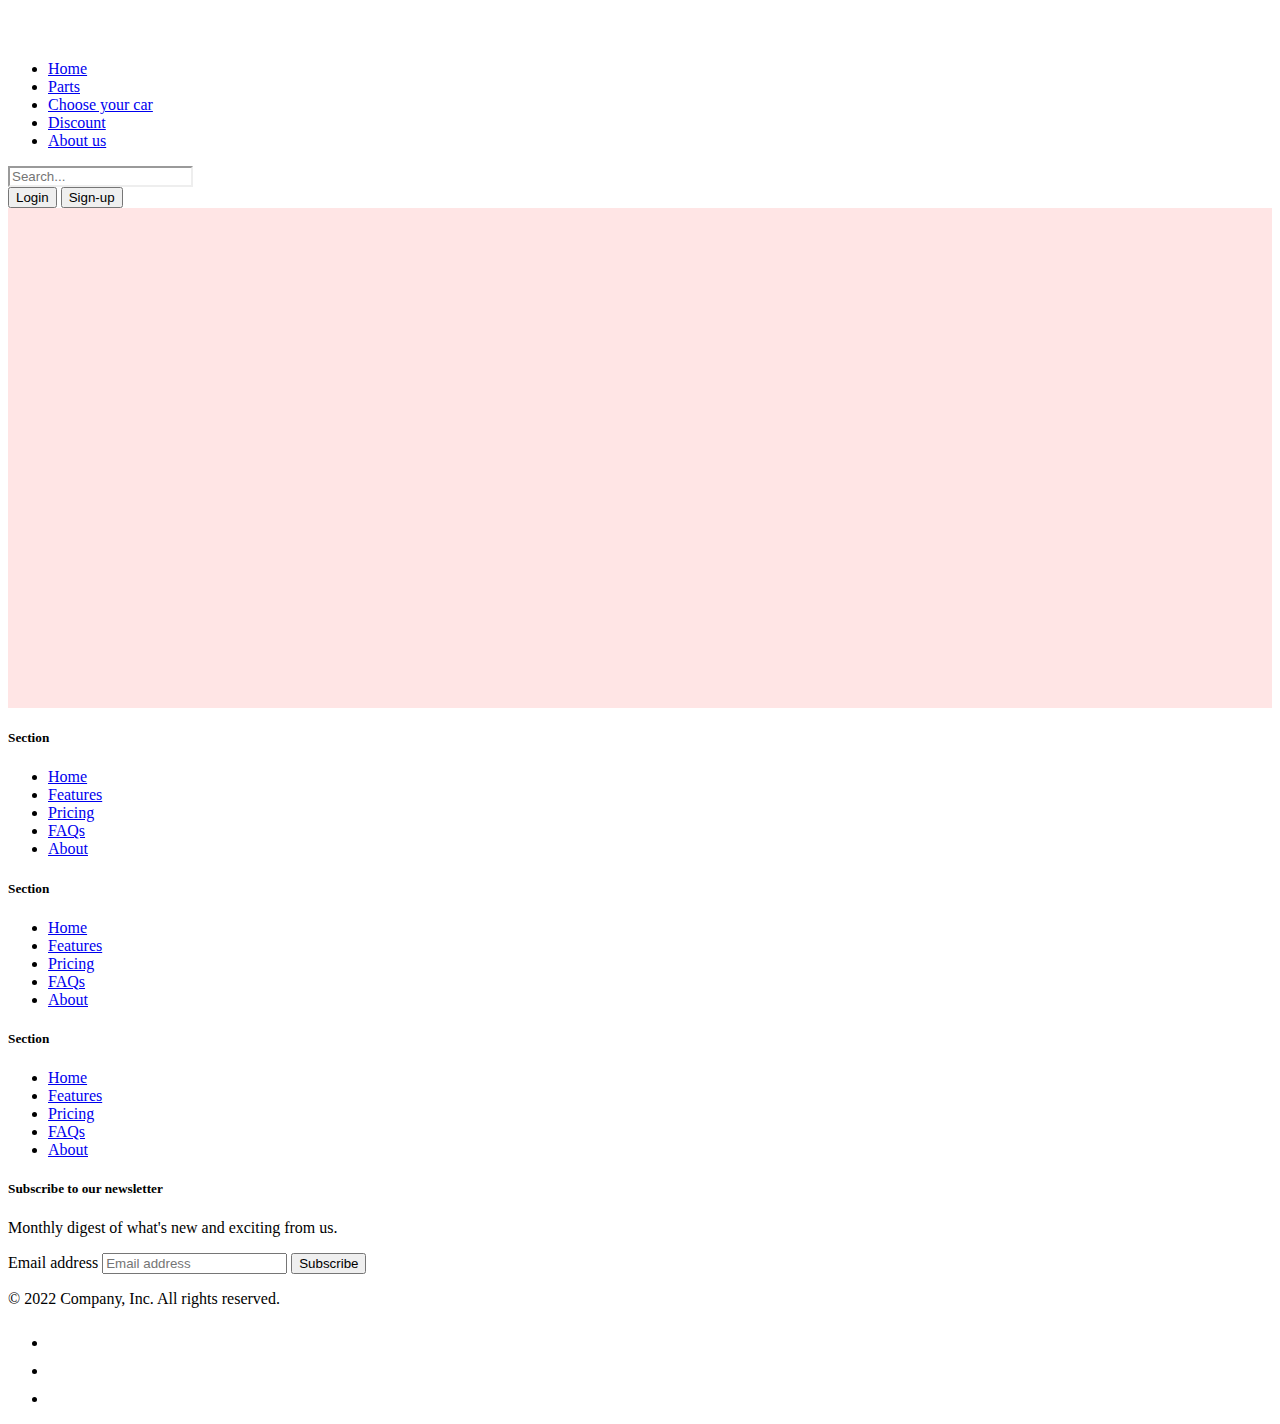
==== src/main/resources/templates/index.html @ 72317a07 "Add db connection. Getting user from db" ====
<!DOCTYPE html>
<html lang="en">
<head>
    <meta charset="UTF-8">
    <title>Autoparts inc.</title>
    <link href="https://cdn.jsdelivr.net/npm/bootstrap@5.2.2/dist/css/bootstrap.min.css" rel="stylesheet" integrity="sha384-Zenh87qX5JnK2Jl0vWa8Ck2rdkQ2Bzep5IDxbcnCeuOxjzrPF/et3URy9Bv1WTRi" crossorigin="anonymous">
    <link href="../static/css/index.css" rel="stylesheet">
</head>
<body>
    <header class="p-3 text-bg-dark">
        <div class="container">
            <div class="d-flex flex-wrap align-items-center justify-content-center justify-content-lg-start">
                <a href="/" class="d-flex align-items-center mb-2 mb-lg-0 text-white text-decoration-none">
                    <svg class="bi me-2" width="40" height="32" role="img" aria-label="Bootstrap"><use xlink:href="#bootstrap"></use></svg>
                </a>

                <ul class="nav col-12 col-lg-auto me-lg-auto mb-2 justify-content-center mb-md-0">
                    <li><a href="#" class="nav-link px-2 text-secondary">Home</a></li>
                    <li><a href="#" class="nav-link px-2 text-white">Parts</a></li>
                    <li><a href="#" class="nav-link px-2 text-white">Choose your car</a></li>
                    <li><a href="#" class="nav-link px-2 text-white">Discount</a></li>
                    <li><a href="#" class="nav-link px-2 text-white">About us</a></li>
                </ul>

                <form class="col-12 col-lg-auto mb-3 mb-lg-0 me-lg-3" role="search">
                    <input type="search" class="form-control form-control-dark text-bg-dark" placeholder="Search..." aria-label="Search">
                </form>

                <div class="text-end">
                    <button type="button" class="btn btn-outline-light me-2">Login</button>
                    <button type="button" class="btn btn-warning">Sign-up</button>
                </div>
            </div>
        </div>
    </header>

    <article style="height: 500px; background-color: rgba(255,0,0,0.1);">


    </article>


    <div class="container">
        <footer class="py-5">
            <div class="row">
                <div class="col-6 col-md-2 mb-3">
                    <h5>Section</h5>
                    <ul class="nav flex-column">
                        <li class="nav-item mb-2"><a href="#" class="nav-link p-0 text-muted">Home</a></li>
                        <li class="nav-item mb-2"><a href="#" class="nav-link p-0 text-muted">Features</a></li>
                        <li class="nav-item mb-2"><a href="#" class="nav-link p-0 text-muted">Pricing</a></li>
                        <li class="nav-item mb-2"><a href="#" class="nav-link p-0 text-muted">FAQs</a></li>
                        <li class="nav-item mb-2"><a href="#" class="nav-link p-0 text-muted">About</a></li>
                    </ul>
                </div>

                <div class="col-6 col-md-2 mb-3">
                    <h5>Section</h5>
                    <ul class="nav flex-column">
                        <li class="nav-item mb-2"><a href="#" class="nav-link p-0 text-muted">Home</a></li>
                        <li class="nav-item mb-2"><a href="#" class="nav-link p-0 text-muted">Features</a></li>
                        <li class="nav-item mb-2"><a href="#" class="nav-link p-0 text-muted">Pricing</a></li>
                        <li class="nav-item mb-2"><a href="#" class="nav-link p-0 text-muted">FAQs</a></li>
                        <li class="nav-item mb-2"><a href="#" class="nav-link p-0 text-muted">About</a></li>
                    </ul>
                </div>

                <div class="col-6 col-md-2 mb-3">
                    <h5>Section</h5>
                    <ul class="nav flex-column">
                        <li class="nav-item mb-2"><a href="#" class="nav-link p-0 text-muted">Home</a></li>
                        <li class="nav-item mb-2"><a href="#" class="nav-link p-0 text-muted">Features</a></li>
                        <li class="nav-item mb-2"><a href="#" class="nav-link p-0 text-muted">Pricing</a></li>
                        <li class="nav-item mb-2"><a href="#" class="nav-link p-0 text-muted">FAQs</a></li>
                        <li class="nav-item mb-2"><a href="#" class="nav-link p-0 text-muted">About</a></li>
                    </ul>
                </div>

                <div class="col-md-5 offset-md-1 mb-3">
                    <form>
                        <h5>Subscribe to our newsletter</h5>
                        <p>Monthly digest of what's new and exciting from us.</p>
                        <div class="d-flex flex-column flex-sm-row w-100 gap-2">
                            <label for="newsletter1" class="visually-hidden">Email address</label>
                            <input id="newsletter1" type="text" class="form-control" placeholder="Email address">
                            <button class="btn btn-primary" type="button">Subscribe</button>
                        </div>
                    </form>
                </div>
            </div>

            <div class="d-flex flex-column flex-sm-row justify-content-between py-4 my-4 border-top">
                <p>© 2022 Company, Inc. All rights reserved.</p>
                <ul class="list-unstyled d-flex">
                    <li class="ms-3"><a class="link-dark" href="#"><svg class="bi" width="24" height="24"><use xlink:href="#twitter"></use></svg></a></li>
                    <li class="ms-3"><a class="link-dark" href="#"><svg class="bi" width="24" height="24"><use xlink:href="#instagram"></use></svg></a></li>
                    <li class="ms-3"><a class="link-dark" href="#"><svg class="bi" width="24" height="24"><use xlink:href="#facebook"></use></svg></a></li>
                </ul>
            </div>
        </footer>
    </div>


    <script src="https://cdn.jsdelivr.net/npm/bootstrap@5.2.2/dist/js/bootstrap.bundle.min.js" integrity="sha384-OERcA2EqjJCMA+/3y+gxIOqMEjwtxJY7qPCqsdltbNJuaOe923+mo//f6V8Qbsw3" crossorigin="anonymous"></script>
</body>
</html>
---- src/main/resources/static/css/index.css ----
.form-control-dark {
    border-color: var(--bs-gray);
}
.form-control-dark:focus {
    border-color: #fff;
    box-shadow: 0 0 0 .25rem rgba(255, 255, 255, .25);
}

.text-small {
    font-size: 85%;
}

.dropdown-toggle {
    outline: 0;
}
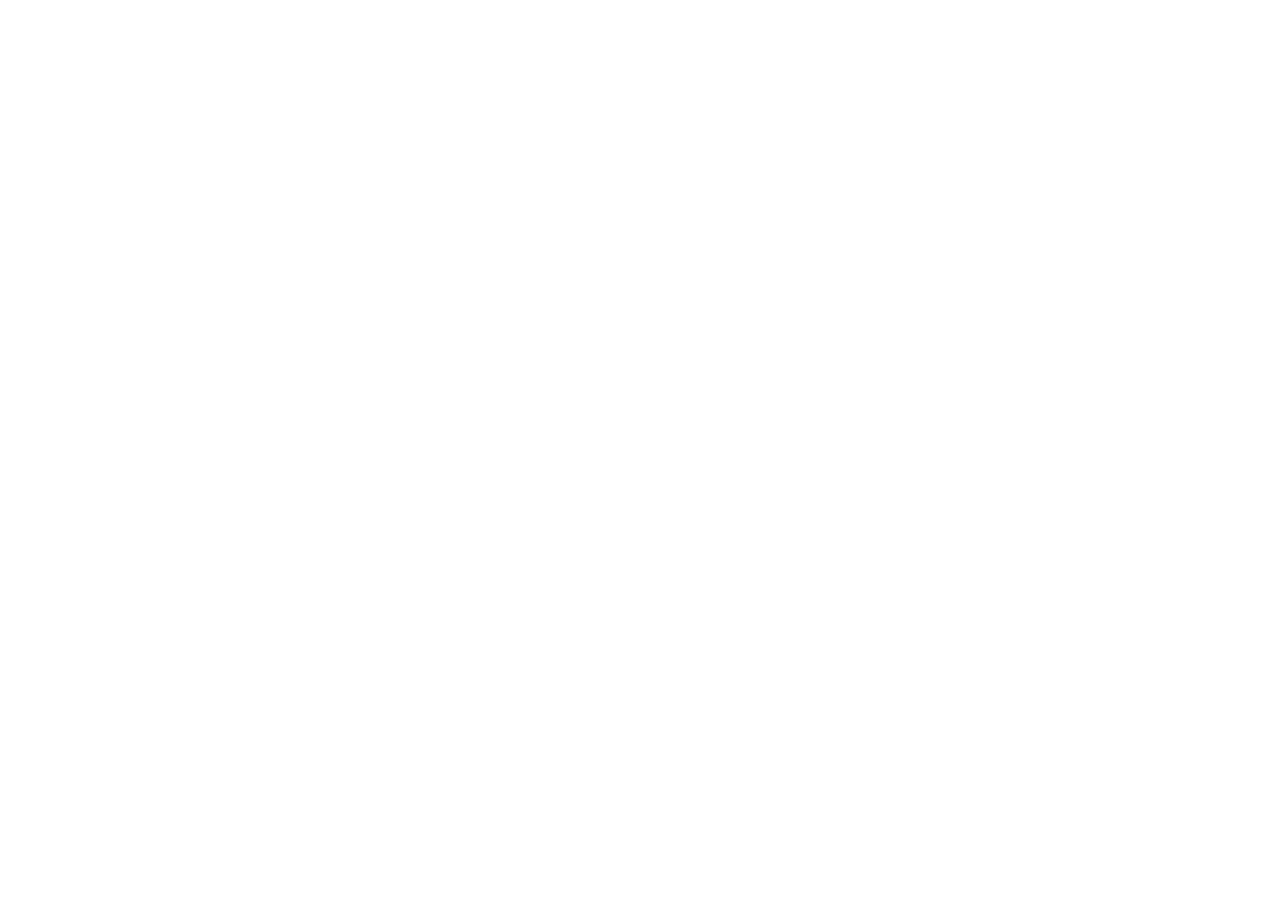
==== commit 4d9bf836: "add login user" ====
--- a/src/main/resources/templates/index.html
+++ b/src/main/resources/templates/index.html
@@ -1,106 +1,31 @@
 <!DOCTYPE html>
-<html lang="en">
+<html lang="en" xmlns:th = "http://www.thymeleaf.org">
 <head>
     <meta charset="UTF-8">
     <title>Autoparts inc.</title>
-    <link href="https://cdn.jsdelivr.net/npm/bootstrap@5.2.2/dist/css/bootstrap.min.css" rel="stylesheet" integrity="sha384-Zenh87qX5JnK2Jl0vWa8Ck2rdkQ2Bzep5IDxbcnCeuOxjzrPF/et3URy9Bv1WTRi" crossorigin="anonymous">
-    <link href="../static/css/index.css" rel="stylesheet">
+    <link th:href="@{/css/index.css}" rel="stylesheet" type="text/css">
+    <link th:href="@{/css/bootstrap.min.css}" rel="stylesheet" type="text/css">
+
+
 </head>
 <body>
-    <header class="p-3 text-bg-dark">
-        <div class="container">
-            <div class="d-flex flex-wrap align-items-center justify-content-center justify-content-lg-start">
-                <a href="/" class="d-flex align-items-center mb-2 mb-lg-0 text-white text-decoration-none">
-                    <svg class="bi me-2" width="40" height="32" role="img" aria-label="Bootstrap"><use xlink:href="#bootstrap"></use></svg>
-                </a>
-
-                <ul class="nav col-12 col-lg-auto me-lg-auto mb-2 justify-content-center mb-md-0">
-                    <li><a href="#" class="nav-link px-2 text-secondary">Home</a></li>
-                    <li><a href="#" class="nav-link px-2 text-white">Parts</a></li>
-                    <li><a href="#" class="nav-link px-2 text-white">Choose your car</a></li>
-                    <li><a href="#" class="nav-link px-2 text-white">Discount</a></li>
-                    <li><a href="#" class="nav-link px-2 text-white">About us</a></li>
-                </ul>
-
-                <form class="col-12 col-lg-auto mb-3 mb-lg-0 me-lg-3" role="search">
-                    <input type="search" class="form-control form-control-dark text-bg-dark" placeholder="Search..." aria-label="Search">
-                </form>
-
-                <div class="text-end">
-                    <button type="button" class="btn btn-outline-light me-2">Login</button>
-                    <button type="button" class="btn btn-warning">Sign-up</button>
-                </div>
-            </div>
-        </div>
-    </header>
-
-    <article style="height: 500px; background-color: rgba(255,0,0,0.1);">
 
 
+   <div th:insert="fragments/header::header"></div>
+
+    <article th:class="article">
     </article>
 
+   <div th:insert="fragments/footer::footer"></div>
 
-    <div class="container">
-        <footer class="py-5">
-            <div class="row">
-                <div class="col-6 col-md-2 mb-3">
-                    <h5>Section</h5>
-                    <ul class="nav flex-column">
-                        <li class="nav-item mb-2"><a href="#" class="nav-link p-0 text-muted">Home</a></li>
-                        <li class="nav-item mb-2"><a href="#" class="nav-link p-0 text-muted">Features</a></li>
-                        <li class="nav-item mb-2"><a href="#" class="nav-link p-0 text-muted">Pricing</a></li>
-                        <li class="nav-item mb-2"><a href="#" class="nav-link p-0 text-muted">FAQs</a></li>
-                        <li class="nav-item mb-2"><a href="#" class="nav-link p-0 text-muted">About</a></li>
-                    </ul>
-                </div>
+    <script
+            src="https://cdn.jsdelivr.net/npm/bootstrap@5.2.2/dist/js/bootstrap.bundle.min.js"
+            integrity="sha384-OERcA2EqjJCMA+/3y+gxIOqMEjwtxJY7qPCqsdltbNJuaOe923+mo//f6V8Qbsw3"
+            crossorigin="anonymous">
 
-                <div class="col-6 col-md-2 mb-3">
-                    <h5>Section</h5>
-                    <ul class="nav flex-column">
-                        <li class="nav-item mb-2"><a href="#" class="nav-link p-0 text-muted">Home</a></li>
-                        <li class="nav-item mb-2"><a href="#" class="nav-link p-0 text-muted">Features</a></li>
-                        <li class="nav-item mb-2"><a href="#" class="nav-link p-0 text-muted">Pricing</a></li>
-                        <li class="nav-item mb-2"><a href="#" class="nav-link p-0 text-muted">FAQs</a></li>
-                        <li class="nav-item mb-2"><a href="#" class="nav-link p-0 text-muted">About</a></li>
-                    </ul>
-                </div>
-
-                <div class="col-6 col-md-2 mb-3">
-                    <h5>Section</h5>
-                    <ul class="nav flex-column">
-                        <li class="nav-item mb-2"><a href="#" class="nav-link p-0 text-muted">Home</a></li>
-                        <li class="nav-item mb-2"><a href="#" class="nav-link p-0 text-muted">Features</a></li>
-                        <li class="nav-item mb-2"><a href="#" class="nav-link p-0 text-muted">Pricing</a></li>
-                        <li class="nav-item mb-2"><a href="#" class="nav-link p-0 text-muted">FAQs</a></li>
-                        <li class="nav-item mb-2"><a href="#" class="nav-link p-0 text-muted">About</a></li>
-                    </ul>
-                </div>
-
-                <div class="col-md-5 offset-md-1 mb-3">
-                    <form>
-                        <h5>Subscribe to our newsletter</h5>
-                        <p>Monthly digest of what's new and exciting from us.</p>
-                        <div class="d-flex flex-column flex-sm-row w-100 gap-2">
-                            <label for="newsletter1" class="visually-hidden">Email address</label>
-                            <input id="newsletter1" type="text" class="form-control" placeholder="Email address">
-                            <button class="btn btn-primary" type="button">Subscribe</button>
-                        </div>
-                    </form>
-                </div>
-            </div>
-
-            <div class="d-flex flex-column flex-sm-row justify-content-between py-4 my-4 border-top">
-                <p>© 2022 Company, Inc. All rights reserved.</p>
-                <ul class="list-unstyled d-flex">
-                    <li class="ms-3"><a class="link-dark" href="#"><svg class="bi" width="24" height="24"><use xlink:href="#twitter"></use></svg></a></li>
-                    <li class="ms-3"><a class="link-dark" href="#"><svg class="bi" width="24" height="24"><use xlink:href="#instagram"></use></svg></a></li>
-                    <li class="ms-3"><a class="link-dark" href="#"><svg class="bi" width="24" height="24"><use xlink:href="#facebook"></use></svg></a></li>
-                </ul>
-            </div>
-        </footer>
-    </div>
+    </script>
 
 
-    <script src="https://cdn.jsdelivr.net/npm/bootstrap@5.2.2/dist/js/bootstrap.bundle.min.js" integrity="sha384-OERcA2EqjJCMA+/3y+gxIOqMEjwtxJY7qPCqsdltbNJuaOe923+mo//f6V8Qbsw3" crossorigin="anonymous"></script>
+
 </body>
 </html>